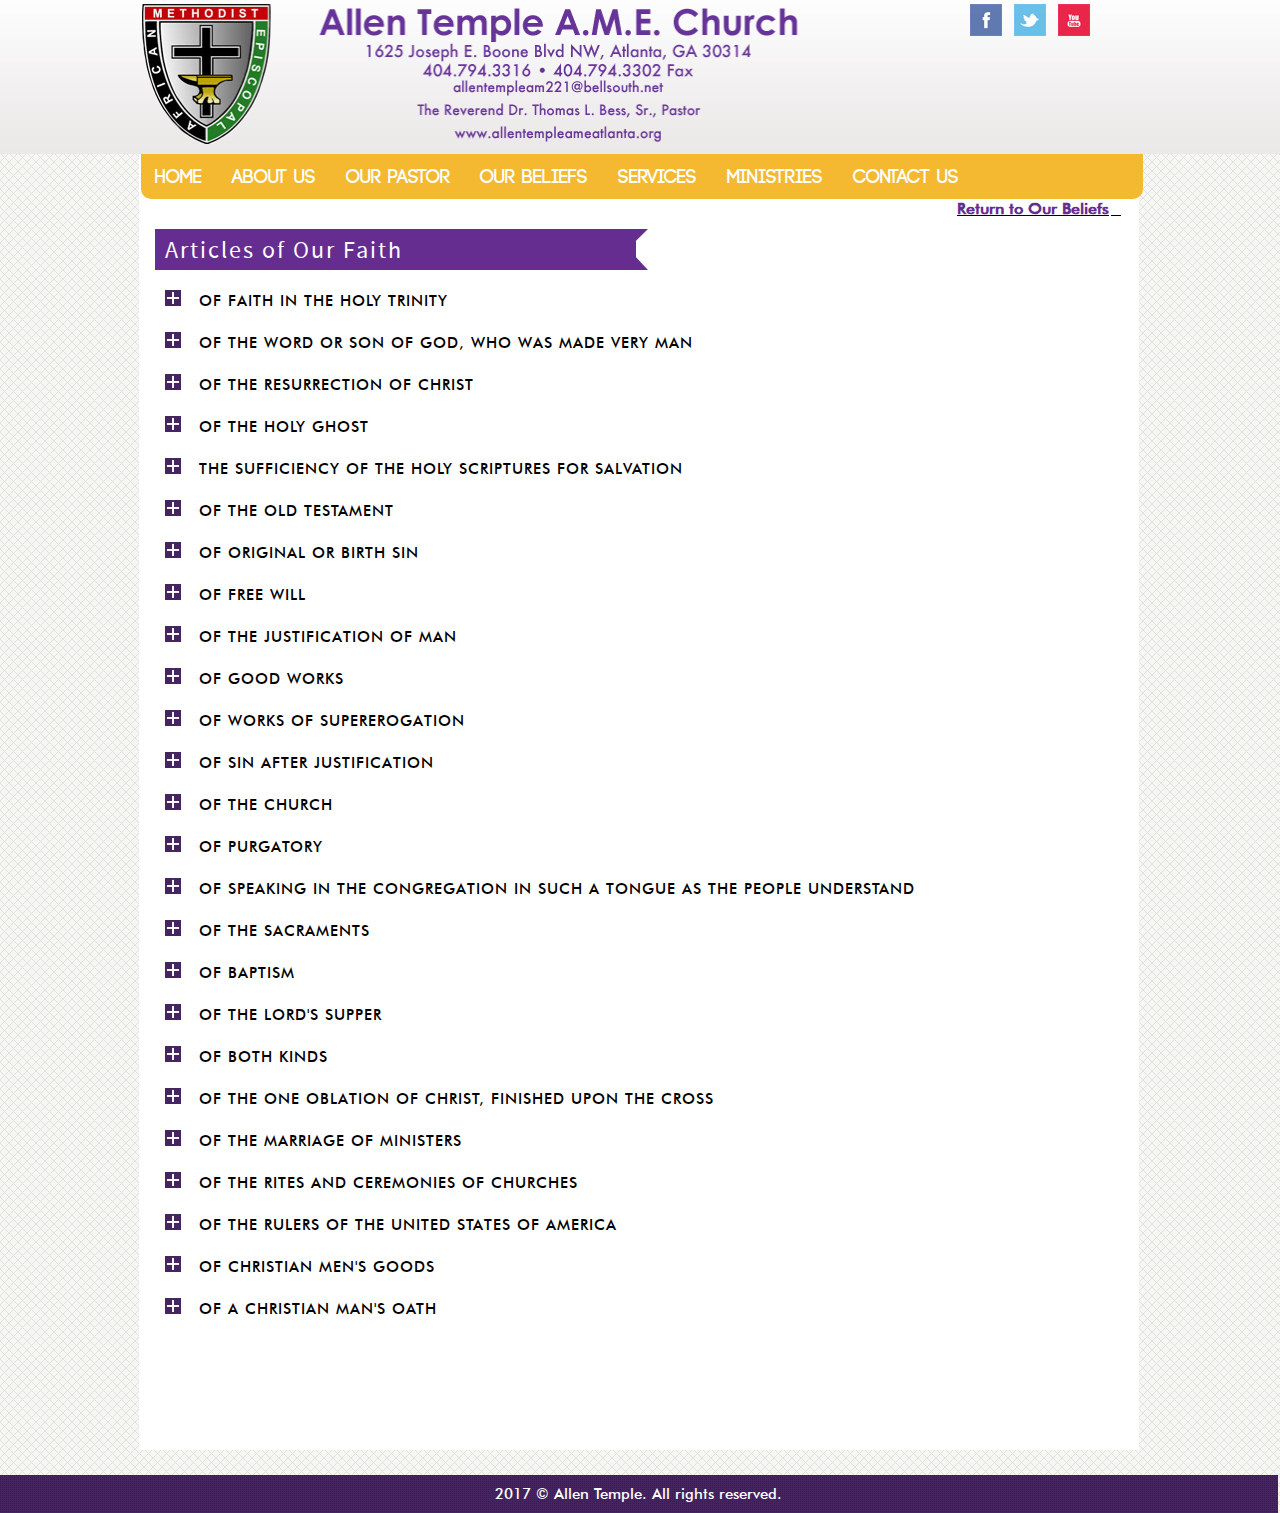
==== articlesoffaith.html @ 18a84fa6 "first commit" ====
<!DOCTYPE html PUBLIC "-//W3C//DTD XHTML 1.0 Transitional//EN" "http://www.w3.org/TR/xhtml1/DTD/xhtml1-transitional.dtd">
<html xmlns="http://www.w3.org/1999/xhtml">
<head>
<meta http-equiv="Content-Type" content="text/html; charset=UTF-8" />
<title>Our Pastor</title>
<link href="css/style.css" rel="stylesheet" type="text/css" />
<style type="text/css">
<!--
.style1 {color: #652D90}
body,td,th {
	color: #000000;
}
.style2 {color: #000000}
-->
</style>
</head>

<body>
<div id="wrapper">

<!-- header part start -->
<div id="header">
<div class="header_part">
	<div class="logo">
    <a href="#"><img src="images/logo.png" alt="" /></a>    
    </div>
	<div class="header_right">
    	<div class="icon">
        <a href="https://www.facebook.com/pages/Allen-Temple-AME-Church-Atlanta/126102117435975" target="_blank"><img src="images/icon1.png" alt="" /></a>        </div>
        
    	<div class="icon">
        <a href="https://twitter.com/AllenTempleATL" target="_blank"><img src="images/icon2.png" alt="" /></a>        </div>
        
    	<div class="icon">
        <a href="http://www.youtube.com/channel/UCARsl1Y4GUv0Bp7AzdJs7Fw" target="_blank"><img src="images/icon3.png" alt="" /></a>        </div>
    
    </div>
    
    </div>
</div>
</div>
<!-- header part end -->

<!-- container part start -->
<div id="container">	
	<div class="church_history">
        	<div class="navigation">
                     <ul>
            <li><a href="index.html">Home</a></li>
            <li><a href="church_history.html">About Us</a></li>
            <li><a href="our_pastor.html">Our Pastor</a></li>
            <li><a href="our_beliefs.html">Our Beliefs</a></li>
            <li><a href="services.html">Services</a></li>
            <li><a href="ministries.html">Ministries</a></li>
            <li><a href="contact_us.html">Contact Us</a></li>
            </ul>
            </div>
        	<div class="content">
         
            <div>
            
            			<script language="JavaScript" type="text/JavaScript">
			function swaptabs (showthis,hidethis) {
			var style2 = document.getElementById(showthis).style;style2.display = "block";
			var style3 = document.getElementById(hidethis).style;style3.display ="none";
			}
			</script>
<style>
.article_div a{float:left;}
</style>

            <div class="content"><p></p>
            <p align="right"><a href="our_beliefs.html"><u><strong><span class="style1">Return to Our Beliefs</span> </strong></u></a> </p>
            <div class="heading2">
            <h1>Articles of Our Faith</h1>
            </div>
            
            <div class="church_content">
            	<div class="article_div">
				<div id="Title1-closed" name="Title1-closed" style="DISPLAY: block">
					<a href="javascript:swaptabs('Title1-open','Title1-closed');" ><img src="images/plus.png"></a>
					<h1 class="style2">OF FAITH IN THE HOLY TRINITY  </h1>
				</div>
					<div id="Title1-open" name="Title1-open" style="DISPLAY: none"> 
					<a href="javascript:swaptabs('Title1-closed','Title1-open');" ><img src="images/minus.png"></a>
					<h1>OF FAITH IN THE HOLY TRINITY  </h1>
                    <p>There is but one living and true God, everlasting, without body or parts, of infinite power, wisdom and goodness; the maker and preserver of all things, both visible and invisible. And in unity of this God-head, there are three persons of one substance, power and eternity; the Father, the Son and the Holy Ghost. </p>
					</div>
               
                </div>
				<div class="article_div">
				<div id="Title2-closed" name="Title2-closed" style="DISPLAY: block">
					<a href="javascript:swaptabs('Title2-open','Title2-closed');" ><img src="images/plus.png"></a>
					<h1>OF THE WORD OR SON OF GOD, WHO WAS MADE VERY MAN  </h1></div>
					<div id="Title2-open" name="Title2-open" style="DISPLAY: none"> 
					<a href="javascript:swaptabs('Title2-closed','Title2-open');" ><img src="images/minus.png"></a>
					<h1>OF THE WORD OR SON OF GOD, WHO WAS MADE VERY MAN </h1>
                    <p>The Son, who is the Word of the Father, the very and eternal God, of one substance with the Father, took man's nature in the womb of the blessed Virgin; so that two whole and perfect natures, that is to say, the God-head and manhood, were joined together in one person, never to be divided, whereof is one Christ, very God and very man, who suffered, was crucified, dead and buried, to reconcile his Father to us, and to be a sacrifice, not only for original guilt, but also for actual sins of men. </p>
					</div>
				</div>
				<div class="article_div">
				<div id="Title3-closed" name="Title3-closed" style="DISPLAY: block">
					<a href="javascript:swaptabs('Title3-open','Title3-closed');" ><img src="images/plus.png"></a>
					<h1>OF THE RESURRECTION OF CHRIST </h1></div>
					<div id="Title3-open" name="Title3-open" style="DISPLAY: none"> 
					<a href="javascript:swaptabs('Title3-closed','Title3-open');" ><img src="images/minus.png"></a>
					<h1>OF THE RESURRECTION OF CHRIST</h1>
                    <p>Christ did truly rise from the dead, and took again his body with all things appertaining to the perfection of man's nature, wherewith he ascended into heaven, and sitteth until he returns to judge all men at last day.</p>
					</div>
				</div>
				<div class="article_div">
				<div id="Title4-closed" name="Title4-closed" style="DISPLAY: block">
					<a href="javascript:swaptabs('Title4-open','Title4-closed');" ><img src="images/plus.png"></a>
					<h1>OF THE HOLY GHOST </h1></div>
					<div id="Title4-open" name="Title4-open" style="DISPLAY: none"> 
					<a href="javascript:swaptabs('Title4-closed','Title4-open');" ><img src="images/minus.png"></a>
					<h1>OF THE HOLY GHOST</h1>
                    <p>The Holy Ghost, proceeding from the Father and the Son, is of one substance, majesty and glory with the Father and the Son, very and eternal God.</p>
					</div>
				</div>
				<div class="article_div">
				<div id="Title5-closed" name="Title5-closed" style="DISPLAY: block">
					<a href="javascript:swaptabs('Title5-open','Title5-closed');" ><img src="images/plus.png"></a>
					<h1>THE SUFFICIENCY OF THE HOLY SCRIPTURES FOR SALVATION </h1></div>
					<div id="Title5-open" name="Title5-open" style="DISPLAY: none"> 
					<a href="javascript:swaptabs('Title5-closed','Title5-open');" ><img src="images/minus.png"></a>
					<h1>THE SUFFICIENCY OF THE HOLY SCRIPTURES FOR SALVATION</h1>
                    <p>The Holy Scripture containeth all things necessary to salvation; so that whatever is not read therein, nor may be proved thereby, is not to be required of any man, that it should be believed as an article of faith, or be thought requisite or necessary to salvation. In the name of the Holy Scriptures, we do understand those canonical books of the Old and New Testament, of whose authority was never any doubt in the Church.</p>
					</div>
				</div>
				<div class="article_div">
				<div id="Title6-closed" name="Title6-closed" style="DISPLAY: block">
					<a href="javascript:swaptabs('Title6-open','Title6-closed');" ><img src="images/plus.png"></a>
					<h1>OF THE OLD TESTAMENT </h1></div>
					<div id="Title6-open" name="Title6-open" style="DISPLAY: none"> 
					<a href="javascript:swaptabs('Title6-closed','Title6-open');" ><img src="images/minus.png"></a>
					<h1>OF THE OLD TESTAMENT </h1>
                    <p>Genesis, Exodus, Leviticus, Numbers, Deuteronomy, Joshua, Judges, Ruth, The First Book of Samuel, The Second Book of Samuel, The First Book of Kings, The Second Book of Kings, The First Book of Chronicles, The Second Book of Chronicles, The Book of Ezra, The Book of Nehemiah, The Book of Esther, The Book of Job, The Book of Psalms, The Proverbs, Ecclesiastes, or the Preacher Cantica, or Songs of Solomon Four Prophets, the Greater Twelve Prophets, the Lesser All the books of the New Testament as they are commonly received, we do receive and account canonical.</p>
					</div>
				</div>
				<div class="article_div">
				<div id="Title7-closed" name="Title7-closed" style="DISPLAY: block">
					<a href="javascript:swaptabs('Title7-open','Title7-closed');" ><img src="images/plus.png"></a>
					<h1>OF ORIGINAL OR BIRTH SIN </h1></div>
					<div id="Title7-open" name="Title7-open" style="DISPLAY: none"> 
					<a href="javascript:swaptabs('Title7-closed','Title7-open');" ><img src="images/minus.png"></a>
					<h1>OF ORIGINAL OR BIRTH SIN</h1>
                    <p>The Old Testament is not contrary to the New; for both in the Old and the New Testament, everlasting life is offered to mankind by Christ, who is the only Mediator between God and man, being both God and man. Wherefore, they are not to be heard, who feign that the old fathers did look only for transitory promises. Although the law given from God by Moses, as touching ceremonies and rites, doth not bind Christians, nor ought the civil precepts thereof of necessity be received in any commonwealth; yet notwithstanding, no Christian whatsoever is free from the obedience of the Commandments, which are called moral. </p>
					</div>
				</div>
				<div class="article_div">
				<div id="Title8-closed" name="Title8-closed" style="DISPLAY: block">
					<a href="javascript:swaptabs('Title8-open','Title8-closed');" ><img src="images/plus.png"></a>
					<h1>OF FREE WILL </h1></div>
					<div id="Title8-open" name="Title8-open" style="DISPLAY: none"> 
					<a href="javascript:swaptabs('Title8-closed','Title8-open');" ><img src="images/minus.png"></a>
					<h1>OF FREE WILL </h1>
                    <p>The condition of man after the fall of Adam is such that he cannot turn and prepare himself by his own natural strength and works to faith, and calling upon God; wherefore, we have no power to do good works, pleasant and acceptable to God, without the grace of God; by Christ preventing us, that we may have a good will, and working with us, when we have that good will.</p>
					</div>
				</div>
            	<!--div class="article_div2">
                <h1>OF THE WORD OR SON OF GOD, WHO WAS MADE VERY MAN </h1>
                </div>
            	<div class="article_div2">
                <h1>OF THE RESURRECTION OF CHRIST </h1>
                </div>
                <div class="article_div2">
                <h1>OF THE HOLY GHOST  </h1>
                </div>
                <div class="article_div2">
                <h1>THE SUFFICIENCY OF THE HOLY SCRIPTURES FOR SALVATION    </h1>
                </div>
                <div class="article_div2">
                <h1>OF THE OLD TESTAMENT </h1>
                </div>
                <div class="article_div2">
                <h1>OF ORIGINAL OR BIRTH SIN </h1>
                </div>
                <div class="article_div2">
                <h1>OF FREE WILL </h1>
                </div-->
				<div class="article_div">
				<div id="Title9-closed" name="Title9-closed" style="DISPLAY: block">
					<a href="javascript:swaptabs('Title9-open','Title9-closed');" ><img src="images/plus.png"></a>
					<h1>OF THE JUSTIFICATION OF MAN </h1></div>
					<div id="Title9-open" name="Title9-open" style="DISPLAY: none"> 
					<a href="javascript:swaptabs('Title9-closed','Title9-open');" ><img src="images/minus.png"></a>
					<h1>OF THE JUSTIFICATION OF MAN </h1>
                    <p>We are accounted righteous before God only for the merit of our Lord and Savior, Jesus Christ, by faith, and not by our own works or deservings; wherefore, that we are justified by faith only, is a most wholesome doctrine, and very full of comfort.</p>
					</div>
				</div>
				<div class="article_div">
				<div id="Title10-closed" name="Title10-closed" style="DISPLAY: block">
					<a href="javascript:swaptabs('Title10-open','Title10-closed');" ><img src="images/plus.png"></a>
					<h1>OF GOOD WORKS </h1></div>
					<div id="Title10-open" name="Title10-open" style="DISPLAY: none"> 
					<a href="javascript:swaptabs('Title10-closed','Title10-open');" ><img src="images/minus.png"></a>
					<h1>OF GOOD WORKS </h1>
                    <p>Although good works, which are the fruit of faith, and follow after justification, cannot put away our sins, and endure the severity of God's judgments: yet are they pleasing and acceptable to God in Christ, and spring out of a true and lively faith, insomuch that they by them a lively faith may be as evidently known, as a tree is discerned by its fruit.</p>
					</div>
				</div>
				<div class="article_div">
				<div id="Title11-closed" name="Title11-closed" style="DISPLAY: block">
					<a href="javascript:swaptabs('Title11-open','Title11-closed');" ><img src="images/plus.png"></a>
					<h1>OF WORKS OF SUPEREROGATION </h1></div>
					<div id="Title11-open" name="Title11-open" style="DISPLAY: none"> 
					<a href="javascript:swaptabs('Title11-closed','Title11-open');" ><img src="images/minus.png"></a>
					<h1>OF WORKS OF SUPEREROGATION</h1>
                    <p>Voluntary works, besides, over and above God's Commandments, which they call works of supererogation, cannot be taught without arrogancy and impiety. For by them men do declare that they do not only render unto God as much as they are bound to do, but that they do more for His sake than of bounden duty is required; whereas Christ said plainly," When ye have done all that is commanded you, say, we are unprofitable servants." </p>
					</div>
				</div>
                <!--div class="article_div2">
                <h1>OF THE JUSTIFICATION OF MAN </h1>
                </div>
                <div class="article_div2">
                <h1>OF GOOD WORKS</h1>
                </div>
                <div class="article_div2">
                <h1>OF WORKS OF SUPEREROGATION </h1>
                </div-->
				<div class="article_div">
				<div id="Title12-closed" name="Title12-closed" style="DISPLAY: block">
					<a href="javascript:swaptabs('Title12-open','Title12-closed');" ><img src="images/plus.png"></a>
					<h1>OF SIN AFTER JUSTIFICATION</h1></div>
					<div id="Title12-open" name="Title12-open" style="DISPLAY: none"> 
					<a href="javascript:swaptabs('Title12-closed','Title12-open');" ><img src="images/minus.png"></a>
					<h1>OF SIN AFTER JUSTIFICATION</h1>
                    <p>Not every sin willingly committed after justification is the sin against the Holy Ghost, and unpardonable. Wherefore, the grant of repentance is not to be denied to such as fall into sin after justification. After we have received the Holy Ghost, we may depart from grace given, and fall into sin, and by the grace of God, rise again, and amend your lives. And therefore they are to be condemned who say they can do no more sin as long as they live here; or deny the place of forgiveness to such as truly repent. </p>
					</div>
				</div>
				<div class="article_div">
				<div id="Title13-closed" name="Title13-closed" style="DISPLAY: block">
					<a href="javascript:swaptabs('Title13-open','Title13-closed');" ><img src="images/plus.png"></a>
					<h1>OF THE CHURCH  </h1></div>
					<div id="Title13-open" name="Title13-open" style="DISPLAY: none"> 
					<a href="javascript:swaptabs('Title13-closed','Title13-open');" ><img src="images/minus.png"></a>
					<h1>OF THE CHURCH </h1>
                    <p>The visible Church of Christ is a congregation of faithful men, in which the pure Word of God is preached, and the sacraments duly administered according to Christ's ordinance, in all those things that of necessity are requisite to the same.  </p>
					</div>
				</div>
				<div class="article_div">
				<div id="Title14-closed" name="Title14-closed" style="DISPLAY: block">
					<a href="javascript:swaptabs('Title14-open','Title14-closed');" ><img src="images/plus.png"></a>
					<h1>OF PURGATORY </h1></div>
					<div id="Title14-open" name="Title14-open" style="DISPLAY: none"> 
					<a href="javascript:swaptabs('Title14-closed','Title14-open');" ><img src="images/minus.png"></a>
					<h1>OF PURGATORY</h1>
                    <p>The Romish doctrine concerning purgatory, pardon, worshipping, and adoration, as well as images, as of relics, and also invocations of saints, is a fond thing, vainly invented, and grounded upon no warrant of Scripture, but repugnant of the Word of God.</p>
					</div>
				</div>
                <!--div class="article_div2">
                <h1>OF SIN AFTER JUSTIFICATION </h1>
                </div>
                <div class="article_div2">
                <h1>OF THE CHURCH  </h1>
                </div>
                <div class="article_div2">
                <h1>OF PURGATORY  </h1>
                </div-->
				<div class="article_div">
				<div id="Title15-closed" name="Title15-closed" style="DISPLAY: block">
					<a href="javascript:swaptabs('Title15-open','Title15-closed');" ><img src="images/plus.png"></a>
					<h1>OF SPEAKING IN THE CONGREGATION IN SUCH A TONGUE AS THE PEOPLE UNDERSTAND  </h1></div>
					<div id="Title15-open" name="Title15-open" style="DISPLAY: none"> 
					<a href="javascript:swaptabs('Title15-closed','Title15-open');" ><img src="images/minus.png"></a>
					<h1>OF SPEAKING IN THE CONGREGATION IN SUCH A TONGUE AS THE PEOPLE UNDERSTAND </h1>
                    <p>It is a thing plainly repugnant to the Word of God, and the custom of the primitive Church, (to have public prayer in the Church,) or to minister the Sacraments, in a tongue not understood by the people.</p>
					</div>
				</div>
				<div class="article_div">
				<div id="Title16-closed" name="Title16-closed" style="DISPLAY: block">
					<a href="javascript:swaptabs('Title16-open','Title16-closed');" ><img src="images/plus.png"></a>
					<h1>OF THE SACRAMENTS </h1></div>
					<div id="Title16-open" name="Title16-open" style="DISPLAY: none"> 
					<a href="javascript:swaptabs('Title16-closed','Title16-open');" ><img src="images/minus.png"></a>
					<h1>OF THE SACRAMENTS</h1>
                    <p>Sacraments ordained of Christ are not only badges or tokens of Christian men's profession, but rather they are certain signs of grace, and God's good will towards us, by the which he doth work invisibly in us, and doth not only quicken, but also strengthen and confirm our faith in Him. There are two Sacraments ordained of Christ our Lord, in the Gospel; that is to say, Baptism and the Supper of the Lord. Those five commonly called sacraments, that is to say, Confirmation, Penance, Orders, Matrimony and Extreme Unction, are not to be counted for Sacraments of the Gospel; being such as have partly grown out of the corrupt following of the Apostles; and partly are states of life allowed in the Scriptures, but yet have not the like nature of Baptism and the Lord's Supper, because they have not any visible sign, or ceremony ordained of God. The Sacraments were not ordained of Christ to be gazed upon, or to be carried about; but that we should duly use them. And in such only as worthily receive the same, they have a wholesome effect or operation; but they that received them unworthily, purchase to themselves condemnation, as St. Paul saith.</p>
					</div>
				</div>
				<div class="article_div">
				<div id="Title17-closed" name="Title17-closed" style="DISPLAY: block">
					<a href="javascript:swaptabs('Title17-open','Title17-closed');" ><img src="images/plus.png"></a>
					<h1>OF BAPTISM </h1></div>
					<div id="Title17-open" name="Title17-open" style="DISPLAY: none"> 
					<a href="javascript:swaptabs('Title17-closed','Title17-open');" ><img src="images/minus.png"></a>
					<h1>OF BAPTISM</h1>
                    <p>Baptism is not only a sign of profession, and mark of difference; but it is also a sign of regeneration, or the new birth. The baptism of young children is to be retained in the church.</p>
					</div>
				</div>
                <!--div class="article_div2">
                <h1>OF SPEAKING IN THE CONGREGATION IN SUCH A TONGUE AS THE PEOPLE UNDERSTAND </h1>
                </div>
                <div class="article_div2">
                <h1>OF THE SACRAMENTS </h1>
                </div>
                  <div class="article_div2">
                <h1>OF BAPTISM  </h1>
                </div-->
				<div class="article_div">
				<div id="Title21-closed" name="Title21-closed" style="DISPLAY: block">
					<a href="javascript:swaptabs('Title21-open','Title21-closed');" ><img src="images/plus.png"></a>
					<h1>OF THE LORD'S SUPPER</h1></div>
					<div id="Title21-open" name="Title21-open" style="DISPLAY: none"> 
					<a href="javascript:swaptabs('Title21-closed','Title21-open');" ><img src="images/minus.png"></a>
					<h1>OF THE LORD'S SUPPER</h1>
                    <p>The Supper of the Lord is not only a sign of the love that Christians ought to have among themselves one to another, but rather is a Sacrament of our redemption by Christ's death; insomuch, that to such as rightly, worthily, and with faith receive the same, the bread which we break is a partaking of the body of Christ; and likewise the cup of blessing is a partaking of the blood of Christ. Transubstantiation, or the change of the substance of bread and wine in the Supper of our Lord, cannot be proved by Holy Writ; but is repugnant to the plain words of Scripture, overthroweth the nature of a sacrament, and hath given occasion to many superstitions. The body of Christ is given, taken and eaten in the Supper, only after a heavenly and spiritual manner. And the means whereby the body of Christ is received and eaten in the Supper, is faith. The Sacrament of the Lord's Supper is not by Christ's ordinance reserved, carried about, lifted up, or worshipped.</p>
					</div>
				</div>
				<div class="article_div">
				<div id="Title22-closed" name="Title22-closed" style="DISPLAY: block">
					<a href="javascript:swaptabs('Title22-open','Title22-closed');" ><img src="images/plus.png"></a>
					<h1>OF BOTH KINDS</h1></div>
					<div id="Title22-open" name="Title22-open" style="DISPLAY: none"> 
					<a href="javascript:swaptabs('Title22-closed','Title22-open');" ><img src="images/minus.png"></a>
					<h1>OF BOTH KINDS</h1>
                    <p>The cup of the Lord is not to be denied to the lay people: for both parents of the Lord's Supper, by Christ's ordinance and commandment, ought to administered to all Christians alike.</p>
					</div>
				</div>
				<div class="article_div">
				<div id="Title23-closed" name="Title23-closed" style="DISPLAY: block">
					<a href="javascript:swaptabs('Title23-open','Title23-closed');" ><img src="images/plus.png"></a>
					<h1>OF THE ONE OBLATION OF CHRIST, FINISHED UPON THE CROSS </h1></div>
					<div id="Title23-open" name="Title23-open" style="DISPLAY: none"> 
					<a href="javascript:swaptabs('Title23-closed','Title23-open');" ><img src="images/minus.png"></a>
					<h1>OF THE ONE OBLATION OF CHRIST, FINISHED UPON THE CROSS </h1>
                    <p>The offering of Christ once made, is that perfect redemption, propitiation, and satisfaction for all the sins of the whole world, both original and actual; and there is none other satisfaction for sin but that alone. Wherefore the sacraments of masses, in which it is commonly said that that priest doth offer Christ for the quick and the dead, to have remission of pain or guilt, is a blasphemous fable, and dangerous deceit.</p>
					</div>
				</div>
                <!--div class="article_div2">
                <h1>OF THE LORD'S SUPPER  </h1>
                </div>
                <div class="article_div2">
                <h1>OF BOTH KINDS  </h1>
                </div>
                <div class="article_div2">
                <h1>OF THE ONE OBLATION OF CHRIST, FINISHED UPON THE CROSS </h1>
                </div-->
				<div class="article_div">
				<div id="Title18-closed" name="Title18-closed" style="DISPLAY: block">
					<a href="javascript:swaptabs('Title18-open','Title18-closed');" ><img src="images/plus.png"></a>
					<h1>OF THE MARRIAGE OF MINISTERS </h1></div>
					<div id="Title18-open" name="Title18-open" style="DISPLAY: none"> 
					<a href="javascript:swaptabs('Title18-closed','Title18-open');" ><img src="images/minus.png"></a>
					<h1>OF THE MARRIAGE OF MINISTERS </h1>
                    <p>The ministers of Christ are not commanded by God's law either to vow the estate of single life, or to abstain from marriage; therefore, it is lawful for them, as for all other Christians, to marry at their own discretion, as they shall judge the same to serve best to godliness.</p>
					</div>
				</div>
				<div class="article_div">
				<div id="Title19-closed" name="Title19-closed" style="DISPLAY: block">
					<a href="javascript:swaptabs('Title19-open','Title19-closed');" ><img src="images/plus.png"></a>
					<h1>OF THE RITES AND CEREMONIES OF CHURCHES </h1></div>
					<div id="Title19-open" name="Title19-open" style="DISPLAY: none"> 
					<a href="javascript:swaptabs('Title19-closed','Title19-open');" ><img src="images/minus.png"></a>
					<h1>OF THE RITES AND CEREMONIES OF CHURCHES </h1>
                    <p>It is not necessary that rites and ceremonies should in all places be the same, or exactly alike; for they have been always different, and may be changed according to the diversity of countries, times, and men's manners, so that nothing be ordained against God's Word. Whosoever, through his private judgment, willingly and purposely, doth openly break the rites and ceremonies of the church to which he belongs, which are not repugnant of the Word of God, and are ordained and approved by common authority, ought to be rebuked openly, that others may fear to do the like, as one that offendeth against the common order of the Church and woundeth the consciences of weak brethren. Every particular Church may ordain, change, or abolish rites and ceremonies so that all things may be done to edification.</p>
					</div>
				</div>
				<div class="article_div">
				<div id="Title20-closed" name="Title20-closed" style="DISPLAY: block">
					<a href="javascript:swaptabs('Title20-open','Title20-closed');" ><img src="images/plus.png"></a>
					<h1>OF THE RULERS OF THE UNITED STATES OF AMERICA  </h1></div>
					<div id="Title20-open" name="Title20-open" style="DISPLAY: none"> 
					<a href="javascript:swaptabs('Title20-closed','Title20-open');" ><img src="images/minus.png"></a>
					<h1>OF THE RULERS OF THE UNITED STATES OF AMERICA  </h1>
                    <p>The President, the Congress, the General Assemblies, the Governors, and the Councils of State, as the delegates of the people, are the rulers of the United States of America[1], according to the division of power made to them by the Constitution of the United States, and by the constitution of their respective states and the Councils of States delegates of the people, are the rulers of the United States of America, and by the Constitutions of their respective States. And the said states are a sovereign and independent nation, and ought not to be subject to any foreign jurisdiction. [1] It is acknowledged that the African Methodist Episcopal Church was organized in the United States. However, the African Methodist Episcopal Church is an international Christian body with constituents around the world, and a Christian witness that is both parochial and global. Article 23 presumes the duty, loyalty and patriotism of our constituents, as citizens of sovereign nations, to obey just laws, to recognize and respect the organizational structure, and to uphold the Constitution of the country or nation-state in which our members hold the rights and privileges of citizenship. Further, obedience to Civil Government is one of the principle duties of all persons, and was honored by our Lord and His Apostles. Though differing in form and policy, all just governments rightfully commend the obedience, loyalty, support, and defense of all Christian men and women they control and protect.</p>
					</div>
				</div>
                <!--div class="article_div2">
                <h1>OF THE MARRIAGE OF MINISTERS  </h1>
                </div>
                <div class="article_div2">
                <h1>OF THE RITES AND CEREMONIES OF CHURCHES  </h1>
                </div>
                
                <div class="article_div2">
                <h1>OF THE RULERS OF THE UNITED STATES OF AMERICA </h1>
                </div-->
				<div class="article_div">
				<div id="Title24-closed" name="Title24-closed" style="DISPLAY: block">
					<a href="javascript:swaptabs('Title24-open','Title24-closed');" ><img src="images/plus.png"></a>
					<h1>OF CHRISTIAN MEN'S GOODS  </h1></div>
					<div id="Title24-open" name="Title24-open" style="DISPLAY: none"> 
					<a href="javascript:swaptabs('Title24-closed','Title24-open');" ><img src="images/minus.png"></a>
					<h1>OF CHRISTIAN MEN'S GOODS </h1>
                    <p>The riches and goods of Christians are not common as touching the right, title and possession of the same, as some do falsely boast. Notwithstanding, every man ought, of such things as he possesseth, liberally, to give alms to the poor, according to his ability.</p>
					</div>
				</div>
				<div class="article_div">
				<div id="Title25-closed" name="Title25-closed" style="DISPLAY: block">
					<a href="javascript:swaptabs('Title25-open','Title25-closed');" ><img src="images/plus.png"></a>
					<h1>OF A CHRISTIAN MAN'S OATH</h1></div>
					<div id="Title25-open" name="Title25-open" style="DISPLAY: none"> 
					<a href="javascript:swaptabs('Title25-closed','Title25-open');" ><img src="images/minus.png"></a>
					<h1>OF A CHRISTIAN MAN'S OATH  </h1>
                    <p>As we confess that vain and rash swearing is forbidden Christian men by our Lord, Jesus Christ and James, His apostle: so we judge that the Christian religion doth not prohibit, but that a man may swear when the magistrate requireth, in a cause of faith and charity, so it be done according to the prophet's teaching, in justice, judgment, and truth.</p>
					</div>
				</div>
                <!--div class="article_div2">
                <h1>OF CHRISTIAN MEN'S GOODS </h1>
                </div>
                <div class="article_div2">
                <h1>OF A CHRISTIAN MAN'S OATH </h1>
                </div-->
                
            </div>
            </div>
           
            
            <p align="left">
            <p align="left">&nbsp;</p>
            <p align="left">&nbsp;</p>
            <p align="left">&nbsp;</p>
            <p align="left">&nbsp;</p>
            <p align="left">&nbsp;</p>
            </div>
      </div>
            
            
        <div class="clr"></div>
    </div>
    
	
    
</div>

<!-- container part end -->

<!-- footer part start -->
<div id="footer">
	<div class="footer_part">
    <p>2017 © Allen Temple. All rights reserved.</p>
	</div>
</div>

<!-- footer part end -->
</div>
</body>
</html>
---- css/style.css ----
@charset "utf-8";
/* CSS Document */
@font-face {
    font-family: 'code_boldregular';
    src: url('../fonts/code_bold-webfont.eot');
    src: url('../fonts/code_bold-webfont.eot?#iefix') format('embedded-opentype'),
         url('../fonts/code_bold-webfont.woff') format('woff'),
         url('../fonts/code_bold-webfont.ttf') format('truetype');
    font-weight: normal;
    font-style: normal;

}
@font-face {
    font-family: 'source_sans_proregular';
    src: url('../fonts/sourcesanspro-regular-webfont.eot');
    src: url('../fonts/sourcesanspro-regular-webfont.eot?#iefix') format('embedded-opentype'),
         url('../fonts/sourcesanspro-regular-webfont.woff') format('woff'),
         url('../fonts/sourcesanspro-regular-webfont.ttf') format('truetype');
    font-weight: normal;
    font-style: normal;

}
@font-face {
	font-family: 'tt0142m';
	src: url('../fonts/tt0142m.eot');
	src: local('../fonts/tt0142m'), url('../fonts/tt0142m.woff') format('woff'), url('../fonts/tt0142m.ttf') format('truetype');
}
*{
	line-height: 20px;
	margin: 0px;
	padding-top: 0px;
	padding-right: 2px;
	padding-bottom: 0px;
	padding-left: 0px;
	font-family: tt0142m;
	font-size: 16px;
	color: #000000;
}
h1,h2,h3,h4,h5,h6,a,ul,img{ margin:0px; padding:0px; font-weight:normal; outline:none;list-style:none; }
.clr  { clear:both; }
img a { border:none; }
.margn { margin:0 !important;}
a     { text-decoration:none; }
body  {
	margin:0px;
	padding:0px;
	font-family: tt0142m;
	background:url(../images/container_bottom.png) repeat;
	font-size: 15px;
}

#wrapper              { width:100% ; float:left;}


/*-- header part css start --*/

#header             { width:100% ; float:left; height:154px; background:#ebe8e8 url(../images/header_bg.png) repeat-x;}
.header_part        { width:1000px ; margin:auto; max-width: 100%; display: flex; justify-content: space-between;padding-left: 8px;}
.logo               { width:auto ; float:left; margin-top:4px; }
.logo img           { width:auto ;max-width: 100%; }
.header_right       { width: 180px;}
.icon               { width:auto ; float:left; margin:4px 0px 0px 10px; }
.icon img           { width:auto ; float:left;  }

/*-- container part css start --*/

#container          { width:100% ; float:left; }
.banner_main        { width:100% ; float:left; height:415px; background:url(../images/banner_bg.png) repeat;  }
.banner_part        { width:1000px ; margin:auto;max-width: 100%;}
.navigation         { width:100% ; float:left; height:45px; background:#f4b931 repeat; border-radius:0px 0px 10px 10px;margin-left: 2px;}   
.navigation ul      { width:auto ; float:left;} 
.navigation ul li   { width:auto ; float:left;} 
.navigation ul li a { width:auto ; float:left; font:normal 19px 'code_boldregular'; color:#fff; padding:13px 14px;  } 
.navigation ul li a:hover { width:auto ; float:left; font:normal 19px 'code_boldregular'; color:#652d90; padding:13px 14px;} 
.banner             { width:100% ; float:left; margin-top:10px;}
.banner img         { width:100% ; float:left;}
.container_top_main { width:100% ; float:left; background:#ece9e7 repeat; padding-bottom:25px;}
.container_top      { width:1000px ; margin:auto;max-width: 100%;padding-left: 5px;padding-right: 5px;}
.heading            { width:100% ; float:left;background:url(../images/arrow_right.png) no-repeat right; margin-top:20px;}
.heading h1         { width: 98%; float:left; height:35px;background:#652d90 repeat;font:normal 22px 'source_sans_proregular'; color:#fff; padding:6px 0px 0px 10px; overflow:hidden;}
.container_top p    {
	width:100%;
	float:left;
	color:#7f7979;
	text-transform:none;
	margin-top:10px;
	text-align:justify;
	font-family: 'source_sans_proregular';
	font-size: 14px;
	font-style: normal;
	line-height: 25px;
	font-weight: normal;
	font-variant: normal;
}

.container_bottom_main { width:100% ; float:left; padding-bottom:25px;}
.container_bottom      { width:1000px ; margin:auto; background:#fff repeat; 
padding-bottom:30px;max-width: 100%;display: flex;justify-content: space-between;}
.one_box               {
	width: 300px;
	margin-top:30px;
	margin: 30px auto 0px;
}  
.one_box_top           { width:100% ; float:left; height:40px; background:#ffcc33 repeat;border-radius:3px; } 
.one_box_top h1        { width:100% ; float:left;font:normal 23px/25px 'tt0142m'; color:#fff; text-align:center; padding:7px 0px; letter-spacing:2px;} 
.one_box_bottom        { width:100% ; float:left; min-height:360px; background:#f4f3f3 repeat; border:1px solid #743b9f;border-radius:3px; margin-top:10px;margin-left: 2px;} 
.one_box_bottom li        {
	width:96%;
	float:left;
	color:#652d90;
	text-align:left;
	padding:5px 0px;
	margin-top:20px;
	margin-left:4%;
	font-family: 'tt0142m';
	font-size: 14px;
	font-style: normal;
	line-height: 25px;
	font-weight: normal;
	font-variant: normal;
} 

.one_box_bottom2        {
	width:100%;
	float:left;
	min-height:360px;
	background:#652d90 repeat;
	border:1px solid #743b9f;
	border-radius:3px;
	margin-top:10px;
	border:1px solid #231f20;
	margin-left: 2px;
}
.one_box_bottom2 li        {
	width:96%;
	float:left;
	color:#fff;
	text-align:left;
	padding:5px 0px;
	margin-top:20px;
	margin-left:4%;
	font-family: 'tt0142m';
	font-size: 14px;
	font-style: normal;
	line-height: 25px;
	font-weight: normal;
	font-variant: normal;
}

.one_box_bottom2 a        { width:100% ; float:left;font:normal 26px/35px 'tt0142m'; color:#fff; text-align:center; padding:5px 0px; margin-top:20px;  }

/*-- footer part css start --*/

#footer               { width:100% ; float:left; height:auto; background:url(../images/banner_bg.png) repeat; padding:10px 0px; margin-top:25px; }
.footer_part         { width:1000px ; margin:auto;max-width: 100%;}
.footer_part p        { width:100% ; float:left;font:normal 15px 'tt0142m'; color:#fff; text-align:center; } 



/*-- church_history page css start --*/


.church_history      { width:1000px ; margin:auto; background:#fff repeat; padding-bottom:30px;max-width: 100%;padding-right: 0px;}
.heading2  { 

	float: none;

	background: url(../images/arrow_right.png) no-repeat right;

	margin-top: 10px;

	width: 300px;
	
}

.heading2 h1 { 

	height: 35px;

	background: #652d90 repeat;

	font: normal 24px 'source_sans_proregular';

	color: #fff;

	padding: 6px 0px 0px 10px;

	overflow: hidden;

	letter-spacing: 2px;

	width: 268px;
}
.heading2 h1 {
    width: 96%;
    float: left;
    height: 35px;
    background: #652d90 repeat;
    font: normal 24px 'source_sans_proregular';
    color: #fff;
    padding: 6px 0px 0px 10px;
    overflow: hidden;
    letter-spacing: 2px;
}
.heading2 {
    width: 50%;
    float: left;
    background: url(../images/arrow_right.png) no-repeat right;
    margin-top: 10px;
}
.img_lft {
    padding: 0px 10px 0px 10px;
}
.img_lft img         {
	width:auto;
	float:left;
	margin-right:10px;
	margin-top:5px;
	border-top-width: 3px;
	border-right-width: 3px;
	border-bottom-width: 3px;
	border-left-width: 3px;
	border-top-style: none;
	border-right-style: none;
	border-bottom-style: none;
	border-left-style: none;
}
.church_content      { width:100% ; float:left;}
.church_content h1   { width:auto ; float:left;font:normal 25px/24px 'tt0142m'; color:#7f7979; text-align:left; letter-spacing:1px; padding:10px 20px; text-align:justify; }
.church_content p    {
	width:auto;
	float:left;
	font:normal 15px/24px 'tt0142m';
	color:#7f7979;
	text-align:left;
	padding-top: 5px;
	padding-right: 5px;
	padding-bottom: 5px;
	padding-left: 5px;
}

/*-- our_brief page css start --*/

.article_div          { width:98% ; float:left; background:url(.--./images/minus.png) 0px 3px no-repeat; padding-left:0%; margin-left:1%; margin-top:20px;}
.article_div h1       {
	width:auto;
	float:left;
	color:#000000;
	text-align:left;
	letter-spacing:1px;
	padding:0px 18px;
	text-align:justify;
	text-transform:uppercase;
	font-family: 'tt0142m';
	font-size: 15px;
	font-style: normal;
	line-height: 22px;
	font-weight: normal;
	font-variant: normal;
}
.article_div p        { width:auto ; float:left;font:normal 15px/22px 'tt0142m'; color:#7f7979; text-align:left; letter-spacing:1px; padding:0px 20px; text-align:justify; }
.article_div2         { width:98% ; float:left; background:url(../images/plus.png) 0px 3px no-repeat; padding-left:1%; margin-left:1%; margin-top:20px;}
.article_div2 h1      { width:auto ; float:left;font:normal 15px/22px 'tt0142m'; color:#7f7979; text-align:left; letter-spacing:1px; padding:0px 20px; text-align:justify; text-transform:uppercase; }
.article_div2 p       { width:auto ; float:left;font:normal 15px/22px 'tt0142m'; color:#7f7979; text-align:left; letter-spacing:1px; padding:0px 20px; text-align:justify; }

/*-- our_paster page css start --*/
.our_paster        { width:41% ; margin:auto;}
.one_pic           { width:auto ; float:left; margin-top:50px; }
.one_pic img       { width:auto ; float:left; border:3px solid #663191; margin-right:10px; margin-top:5px;}

/*-- services page css start --*/

.upcoming         {
	width:70%;
	float:left;
	height:auto;
	border-radius:0px 0px 10px 10px;
	margin-top:15px;
	margin-left:20px;
}   
.upcoming ul      { width:auto ; float:left;} 
.upcoming ul li   { width:auto ; float:left; background:url(../images/li_bg.png) no-repeat left center; margin:3px 0px; padding-left:20px;} 
.upcoming ul li a { width:auto ; float:left; font:normal 17px 'tt0142m'; color:#7f7979; margin:3px 0px; letter-spacing:1px; } 
.view_all         { width:auto ; float:right;}
.view_all a       { width:auto ; float:left;font:normal 17px 'tt0142m'; color:#45255f; text-decoration:underline;}


/*-- events page css start --*/


.event_div           { width:100% ; float:left;  }
.one_event           { width:28% ; float:left; margin-left:4%;margin-top:30px; }
.one_event img       { width:97% ; float:left; border:3px solid #663191;}
.one_event p         { width:100% ; float:left;font:normal 15px/18px 'tt0142m'; color:#7f7979; text-align:center; letter-spacing:1px; margin-top:10px;}
.one_event h1         { width:100% ; float:left;font:normal 16px/22px 'tt0142m'; color:#663191; text-align:center; letter-spacing:1px; margin-top:10px;  }


/*-- contact page css start --*/

.contact_us           { width:75% ; float:left; margin-top:10px;  }
.one_field            { width:100% ; float:left; margin-top:15px;}
.one_field h1         { width:20% ; float:left;font:normal 15px/22px 'tt0142m'; color:#545252; text-align:left;  padding:4px 15px;  }
.one_field input      { width:40% ; float:left; height:30px; background:#f9f8f8 repeat; border:1px solid #e0dfdf;font:normal 15px 'tt0142m'; color:#bdbdbd; text-align:left; letter-spacing:1px; padding:0px 5px;  }
.one_field textarea   { width:65% ; float:left; height:190px; background:#f9f8f8 repeat; border:1px solid #e0dfdf;font:normal 15px 'tt0142m'; color:#bdbdbd; text-align:left; padding:0px 5px; resize:none;  }
.send_bttn            { width:35% ; float:left;  background:url(../images/send_bttn.jpg) repeat-x; border:none; margin-left:24%; margin-top:20px;font:normal 15px 'tt0142m'; color:#fff; padding:7px 0px; cursor:pointer;}
#wrapper #container .church_history .content .style1 u {
	color: #652D90;
}
.content{
	padding: 0px 0px 0px 8px;
	overflow: hidden;
}
#wrapper #container .container_top_main .container_top p {
	font-size: 16px;
	color: #000000;
}

img{
	max-width: 100%;
}
.image_fader{
	margin-left: 5px !important;
}
/*---------------------------------- waqar html start ------------------------------- */
.main-parent{
	width: 1000px;
	margin: 0 auto;
	max-width: 100%;
	background-color: white;
	height: 520px;
	overflow: hidden;
}
.section-one-parent {
    width: 666px;
    max-width: 100%;
    height: 500px;
    float: left;
    background-color: white;
}
.section-two-parent{
	width: 245px;
	max-width: 100%;
	float: right;
}
.heading-h1 h1{
	width: 60%;
float: left;
height: 41px;
background: #652d90 repeat;
font: normal 24px 'source_sans_proregular';
color: #fff;
padding: 6px 0px 0px 10px;
overflow: hidden;
letter-spacing: 2px;
}

.sunday-div{
	width: 222px;
	padding-right: 5px;
	float: left;
	height: 40px;
	color: white;
	padding-left: 5px;
}
.sec-one-child-one{
	width: 545px;
	height: 40px;
	margin-top: 45px;
}
.TUESDAY-div {
    width: 222px;
	float: left;
	padding-left: 5px;
}
.sec-two-child-one {
	height: 80px;
	margin-top: 39px;
}
.ser-school{
	float: left;
}
.WEDNESDAY-div{
	width: 222px;
	float: left;
	padding-left: 5px;
}
.heading-h1 {
    padding-top: 6px;
}
.sec-three-child-one {
    margin-top: 19px;
}
.parent-two-main{
	width: 1000px;
	max-width: 100%;
	background-color: white;
	margin: 0 auto;
}
.thats{
	color: #000000;
font-size: 15px;
font-style: normal;
text-align: left;
padding-left: 5px;
font-family: tt0142m;
line-height: 20px;
}
.child-five p{
	padding-left: 5px;
	padding-right: 10px;
}
.child-five {
    padding-top: 10px;
}
.child-fix{
	
}
.footer{
	width: 100%;
	float: left;
	height: auto;
	background: url(../images/banner_bg.png) repeat;
	padding: 10px 0px;
	margin-top: 25px;
}
.footer p {
    width: 100%;
    float: left;
    font: normal 15px 'tt0142m';
    color: #fff;
    text-align: center;
}
.navbar-nav{
	margin: 0px;
}
.nav-icon {
    width: 32px;
    height: 3px;
    background: black;
    margin-top: 2px;
}
.navbar-toggler {
    width: 40px;
    height: 25px;
}
.minis-parent {
    width: 1000px;
    margin: 0 auto;
    max-width: 100%;
    height: 525px;
    background-color: white;
	overflow: hidden;
	padding-right: 0px;
}
.child-mini-one {
    max-width: 1000px;
    height: 28px;
    border-bottom: 2px solid #652D90;
    border-top: 1px solid #652D90;
	margin-top: 29px;
	display: flex;
}
.title-one{
	max-width: 100%;
	padding-top: 4px;
	padding-right: 0px;
}
.title-two{
	max-width: 100%;
	padding-top: 4px;
	padding-right: 0px;
}
.title-three{
	max-width: 100%;
	padding-top: 4px;
	padding-right: 0px;
}
.child-mini-two{
	width: 250px;
	max-width: 100%;
	padding-right: 0px;
}
.child-mini-two:nth-child(2){
	background-color: #652d90;
}
.parent-sec-mini-two{
	display: flex;
	padding-right: 0px;
}
.child-mini-three{
	width: 445px;
	max-width: 100%;
	flex: 2;
	padding-right: 0px;
}
.child-mini-four{
	width: 259px;
	max-width: 100%;
	padding-right: 0px;
}
.child-mini-two p{
	padding-bottom: 18px;
	padding-left: 2px;
}
.mini-sectio-one {
    padding-right: 0px;
}
.child-mini-three p{
	padding-bottom: 18px;
	padding-left: 2px;
}
.child-mini-four p{
	padding-bottom: 20px;
	padding-left: 2px;
}
.child-mini-two p:nth-child(1) {
	padding-top: 2px;
	border-top: 1px solid #652d90;
	border-bottom: 2px solid #652d90;
}
.child-mini-three p:nth-child(1){
	padding-top: 2px;
	border-top: 1px solid #652d90;
	border-bottom: 2px solid #652d90;
}
.child-mini-four p:nth-child(1){
	border-top: 1px solid #652d90;
	border-bottom: 2px solid #652d90;
}

/* -------------------------------------waqar html closed -----------------------------------*/
/* media qureey */
@media screen and (max-width: 925px) {
	.sunday-div{
		width: 110px;
	}
	.TUESDAY-div{
		width: 110px;
	}
	.WEDNESDAY-div{
		width: 110px;
	}
	.section-one-parent{
		width: 555px;
	}
}

@media screen and (max-width: 900px) {
	.navigation ul li a {
		width: auto;
		font: normal 16px 'code_boldregular';
		color: #fff;
		padding: 13px 14px;
	}
	.navigation ul li a:hover {
		width: auto;
		font: normal 16px 'code_boldregular';
		color: #652d90;
		/* padding: 13px 14px;
		float: none; */
	}
}
@media screen and (max-width: 820px) {
	.section-one-parent{
		float: none;
	}
	.main-parent{
		height: 950px;
	}
	.section-two-parent{
		float: none;
		margin: 0 auto;
	}
	.section-one-parent{
		height: 350px;
	}
	
}
@media screen and (max-width: 768px) {
	.container_bottom{
		flex-direction: column;
	}
	.navigation{
		height: 300px;
	}
	.navigation ul li {
		float: none;
	}
	.section-parent-one {
		height: 960px;
	}
	.ser-child-two{
		float: left;
	}
	.ser-child-one{
		width: 100px;
	}
	.child-two-one {
		padding-top: 20px;
		margin-left: -70px;
	}
	.child-two-two {
		margin-left: -70px;
		padding-top: 10px;
	}
	.p-two {
		margin-bottom: 114px;
	}
	.child-two-three {
		width: 476px;
		margin-top: 50px;
	}
	.child-two-three {
		width: 476px;
		margin-top: 60px;
		margin-left: -70px;
	}
	.ser-child-three {
		margin-top: 320px;
	}
	.minis-parent .parent-sec-mini-two{
		flex-wrap: wrap;
		justify-content: center;
	}
	.minis-parent {
		width: 1000px;
		margin: 0 auto;
		max-width: 100%;
		height: auto;
		background-color: white;
		overflow: hidden;
		padding-right: 0px;
	}
	.heading2{
		width: 90%;
	}
	
	
}
@media screen and (max-width: 600px) {
	.heading-h1 h1 {
		width: 320px;
	}
	.ser-school{
		padding-left: 50px;
	}
	.sunday-div{
	float: none;
	height: 20px;	
	}
	.TUESDAY-div{
		float: none;
		height: 20px;		
	}
	.WEDNESDAY-div{
		float: none;
		height: 20px;
		padding-bottom: 31px;		
	}
	.section-one-parent{
		width: 350px;
	}
	.child-mini-two{
		width: 100%;
	}
	.child-mini-four{
		width: 100%;
	}
	.child-mini-two p:nth-child(1){
		padding-left: 5px;
	}
	.child-mini-two p{
		padding-left: 5px;
	}
	.title-two{
		padding-left: 5px;
	}
	.child-mini-three p{
		padding-left: 5px;
	}
	.child-mini-four p:nth-child(1){
		padding-left: 5px;
	}
	.child-mini-four p{
		padding-left: 5px;
	}
	.minis-parent{
		height: 1110px;
	}
	.church_history{
		height: 1350px;
	}

	
}
@media screen and (min-width: 768px) {
	.banner_part .navbar-toggler{
		display: none;
	}
	.navbar-toggler{
		display: none;
	}
	
}
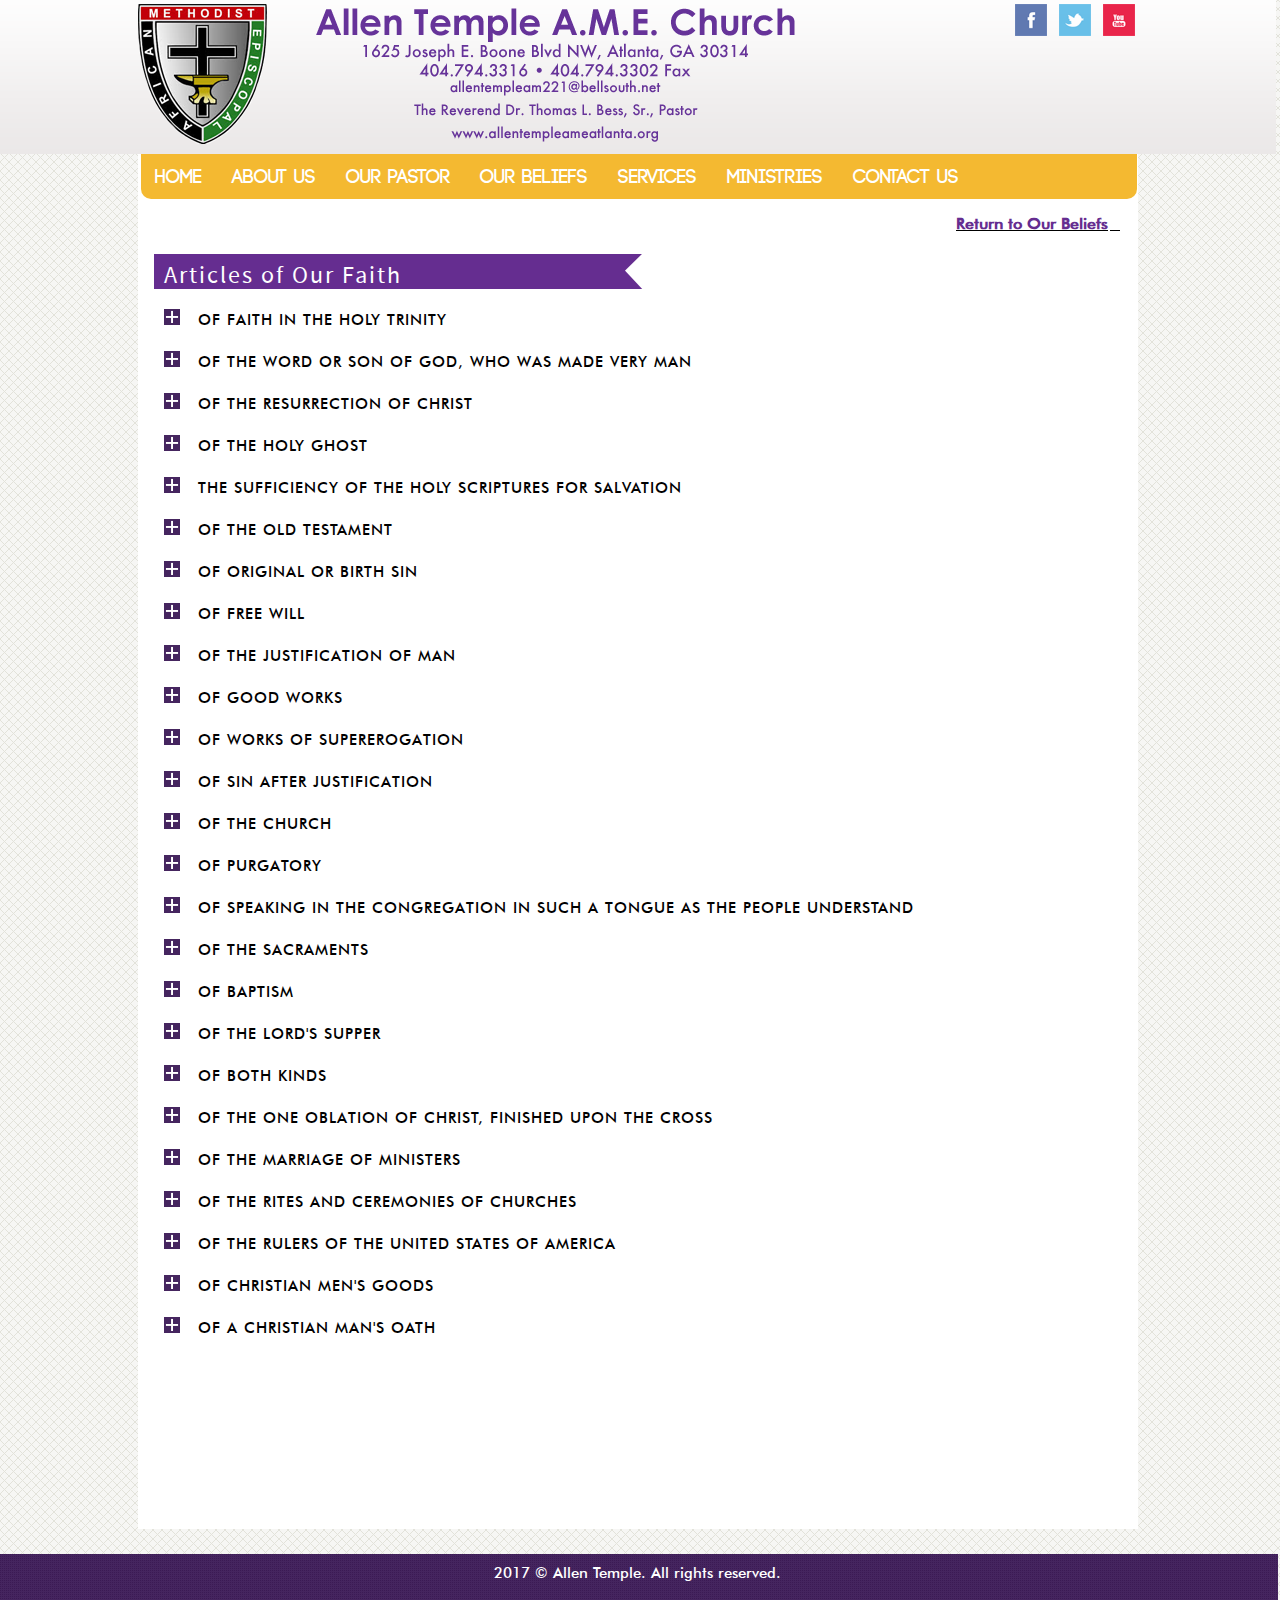
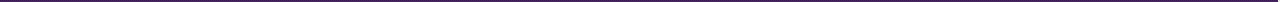
==== commit 18265c26: "height mange on page" ====
--- a/articlesoffaith.html
+++ b/articlesoffaith.html
@@ -2,6 +2,14 @@
 <html xmlns="http://www.w3.org/1999/xhtml">
 <head>
 <meta http-equiv="Content-Type" content="text/html; charset=UTF-8" />
+<meta http-equiv="Content-Type" content="text/html; charset=UTF-8" />
+<title>Allen Temple AME - Atlanta, Georgia</title>
+<meta charset="utf-8">
+<meta name="viewport" content="width=device-width, initial-scale=1">
+<link rel="stylesheet" href="https://maxcdn.bootstrapcdn.com/bootstrap/3.4.1/css/bootstrap.min.css">
+<script src="https://ajax.googleapis.com/ajax/libs/jquery/3.5.1/jquery.min.js"></script>
+<script src="https://maxcdn.bootstrapcdn.com/bootstrap/3.4.1/js/bootstrap.min.js"></script>
+<link href="css/style.css" rel="stylesheet" type="text/css" />
 <title>Our Pastor</title>
 <link href="css/style.css" rel="stylesheet" type="text/css" />
 <style type="text/css">
@@ -11,7 +19,6 @@
 	color: #000000;
 }
 .style2 {color: #000000}
--->
 </style>
 </head>
 
@@ -44,17 +51,28 @@
 <!-- container part start -->
 <div id="container">	
 	<div class="church_history">
-        	<div class="navigation">
-                     <ul>
-            <li><a href="index.html">Home</a></li>
-            <li><a href="church_history.html">About Us</a></li>
-            <li><a href="our_pastor.html">Our Pastor</a></li>
-            <li><a href="our_beliefs.html">Our Beliefs</a></li>
-            <li><a href="services.html">Services</a></li>
-            <li><a href="ministries.html">Ministries</a></li>
-            <li><a href="contact_us.html">Contact Us</a></li>
-            </ul>
-            </div>
+		<button class="navbar-toggler" class="btn-" type="button" data-toggle="collapse" data-target="#navbarNav"
+          aria-controls="navbarNav" aria-expanded="false" aria-label="Toggle navigation">
+          <div class="nav-icon"></div>
+          <div class="nav-icon"></div>
+          <div class="nav-icon"></div>
+          <span class="navbar-toggler-icon"></span>
+		</button>
+		<div class="collapse navbar-collapse" id="navbarNav">
+			<div class="navbar">
+				<div class="navigation">
+						<ul>
+					<li><a href="index.html">Home</a></li>
+					<li><a href="church_history.html">About Us</a></li>
+					<li><a href="our_pastor.html">Our Pastor</a></li>
+					<li><a href="our_beliefs.html">Our Beliefs</a></li>
+					<li><a href="services.html">Services</a></li>
+					<li><a href="ministries.html">Ministries</a></li>
+					<li><a href="contact_us.html">Contact Us</a></li>
+					</ul>
+				</div>
+			</div>
+		</div>	
         	<div class="content">
          
             <div>
--- a/css/style.css
+++ b/css/style.css
@@ -55,19 +55,20 @@
 /*-- header part css start --*/
 
 #header             { width:100% ; float:left; height:154px; background:#ebe8e8 url(../images/header_bg.png) repeat-x;}
-.header_part        { width:1000px ; margin:auto; max-width: 100%; display: flex; justify-content: space-between;padding-left: 8px;}
+.header_part        { width:1000px ; margin:auto; max-width: 100%; display: flex; justify-content: space-between;padding-left: 1px;
+	padding-right: 0px;}
 .logo               { width:auto ; float:left; margin-top:4px; }
 .logo img           { width:auto ;max-width: 100%; }
-.header_right       { width: 180px;}
+.header_right       { padding-right: 0px;}
 .icon               { width:auto ; float:left; margin:4px 0px 0px 10px; }
 .icon img           { width:auto ; float:left;  }
 
 /*-- container part css start --*/
 
 #container          { width:100% ; float:left; }
-.banner_main        { width:100% ; float:left; height:415px; background:url(../images/banner_bg.png) repeat;  }
+.banner_main        { width:100% ; float:left; height:415px; background-color: #652d90 ;  }
 .banner_part        { width:1000px ; margin:auto;max-width: 100%;}
-.navigation         { width:100% ; float:left; height:45px; background:#f4b931 repeat; border-radius:0px 0px 10px 10px;margin-left: 2px;}   
+.navigation         { width:100% ; float:left; height:45px; background:#f4b931 repeat; border-radius:0px 0px 10px 10px;margin-left: 2px;margin-top: -1px;}   
 .navigation ul      { width:auto ; float:left;} 
 .navigation ul li   { width:auto ; float:left;} 
 .navigation ul li a { width:auto ; float:left; font:normal 19px 'code_boldregular'; color:#fff; padding:13px 14px;  } 
@@ -154,13 +155,20 @@
 #footer               { width:100% ; float:left; height:auto; background:url(../images/banner_bg.png) repeat; padding:10px 0px; margin-top:25px; }
 .footer_part         { width:1000px ; margin:auto;max-width: 100%;}
 .footer_part p        { width:100% ; float:left;font:normal 15px 'tt0142m'; color:#fff; text-align:center; } 
-
+.clearfix{
+	clear: both;
+}
+.clearfix::after {
+    display: block;
+    content: "";
+    clear: both;
+  }
 
 
 /*-- church_history page css start --*/
 
 
-.church_history      { width:1000px ; margin:auto; background:#fff repeat; padding-bottom:30px;max-width: 100%;padding-right: 0px;}
+.church_history      { width:1000px ; margin:auto; background:#fff repeat; padding-bottom:30px;max-width: 100%;padding-right: 0px;position: relative;}
 .heading2  { 
 
 	float: none;
@@ -415,6 +423,12 @@
 .child-fix{
 	
 }
+.navbar {
+    position: relative;
+    min-height: 50px;
+    margin-bottom: 0px;
+    border: 1px solid transparent;
+}
 .footer{
 	width: 100%;
 	float: left;
@@ -434,10 +448,11 @@
 	margin: 0px;
 }
 .nav-icon {
-    width: 32px;
-    height: 3px;
-    background: black;
-    margin-top: 2px;
+	width: 32px;
+	height: 3px;
+	background-color: #fc3;
+	margin-left: 4px;
+	margin-top: 4px;
 }
 .navbar-toggler {
     width: 40px;
@@ -527,7 +542,12 @@
 	border-top: 1px solid #652d90;
 	border-bottom: 2px solid #652d90;
 }
-
+.navbar-collapse{
+	padding: 0px;
+}
+#navbarNav .navbar{
+	margin-bottom: 0px;
+}
 /* -------------------------------------waqar html closed -----------------------------------*/
 /* media qureey */
 @media screen and (max-width: 925px) {
@@ -548,7 +568,7 @@
 @media screen and (max-width: 900px) {
 	.navigation ul li a {
 		width: auto;
-		font: normal 16px 'code_boldregular';
+		font: normal 15px 'code_boldregular';
 		color: #fff;
 		padding: 13px 14px;
 	}
@@ -634,8 +654,53 @@
 	.heading2{
 		width: 90%;
 	}
-	
-	
+	#header     {
+		height: auto;
+		padding-bottom: 10px;
+	}
+	.header_part{
+		flex-wrap: wrap;
+	}
+	.banner_main .banner_part{
+		position: relative;
+	}
+	.navbar-toggler {
+		width: 40px;
+		height: 25px;
+		position: absolute;
+		right: 0px;
+		top: -35px;
+		background-color: #652d90;
+		border: 0px;
+	}
+	.header_right {
+		width: 180px;
+		padding-top: 8px;
+	}
+	#navbarNav .navbar{
+		margin-left: -5px;
+		margin-bottom: 0px;
+	}
+	.logo{
+		margin: 0 auto;
+	}
+	.set-table {
+		width: 100%;
+	}
+	.set-td {
+		width: 100%;
+		margin: 0 auto;
+		text-align: center;
+	}
+	.center-p{
+		text-align: center;
+	}
+	.banner_main .banner_part {
+		position: relative;
+	}
+	.church_history{
+		position: relative;
+	}
 }
 @media screen and (max-width: 600px) {
 	.heading-h1 h1 {
@@ -685,10 +750,10 @@
 		padding-left: 5px;
 	}
 	.minis-parent{
-		height: 1110px;
+		height: auto;
 	}
 	.church_history{
-		height: 1350px;
+		height: auto;
 	}
 
 	
--- a/css/style.css
+++ b/css/style.css
@@ -55,19 +55,20 @@
 /*-- header part css start --*/
 
 #header             { width:100% ; float:left; height:154px; background:#ebe8e8 url(../images/header_bg.png) repeat-x;}
-.header_part        { width:1000px ; margin:auto; max-width: 100%; display: flex; justify-content: space-between;padding-left: 8px;}
+.header_part        { width:1000px ; margin:auto; max-width: 100%; display: flex; justify-content: space-between;padding-left: 1px;
+	padding-right: 0px;}
 .logo               { width:auto ; float:left; margin-top:4px; }
 .logo img           { width:auto ;max-width: 100%; }
-.header_right       { width: 180px;}
+.header_right       { padding-right: 0px;}
 .icon               { width:auto ; float:left; margin:4px 0px 0px 10px; }
 .icon img           { width:auto ; float:left;  }
 
 /*-- container part css start --*/
 
 #container          { width:100% ; float:left; }
-.banner_main        { width:100% ; float:left; height:415px; background:url(../images/banner_bg.png) repeat;  }
+.banner_main        { width:100% ; float:left; height:415px; background-color: #652d90 ;  }
 .banner_part        { width:1000px ; margin:auto;max-width: 100%;}
-.navigation         { width:100% ; float:left; height:45px; background:#f4b931 repeat; border-radius:0px 0px 10px 10px;margin-left: 2px;}   
+.navigation         { width:100% ; float:left; height:45px; background:#f4b931 repeat; border-radius:0px 0px 10px 10px;margin-left: 2px;margin-top: -1px;}   
 .navigation ul      { width:auto ; float:left;} 
 .navigation ul li   { width:auto ; float:left;} 
 .navigation ul li a { width:auto ; float:left; font:normal 19px 'code_boldregular'; color:#fff; padding:13px 14px;  } 
@@ -154,13 +155,20 @@
 #footer               { width:100% ; float:left; height:auto; background:url(../images/banner_bg.png) repeat; padding:10px 0px; margin-top:25px; }
 .footer_part         { width:1000px ; margin:auto;max-width: 100%;}
 .footer_part p        { width:100% ; float:left;font:normal 15px 'tt0142m'; color:#fff; text-align:center; } 
-
+.clearfix{
+	clear: both;
+}
+.clearfix::after {
+    display: block;
+    content: "";
+    clear: both;
+  }
 
 
 /*-- church_history page css start --*/
 
 
-.church_history      { width:1000px ; margin:auto; background:#fff repeat; padding-bottom:30px;max-width: 100%;padding-right: 0px;}
+.church_history      { width:1000px ; margin:auto; background:#fff repeat; padding-bottom:30px;max-width: 100%;padding-right: 0px;position: relative;}
 .heading2  { 
 
 	float: none;
@@ -415,6 +423,12 @@
 .child-fix{
 	
 }
+.navbar {
+    position: relative;
+    min-height: 50px;
+    margin-bottom: 0px;
+    border: 1px solid transparent;
+}
 .footer{
 	width: 100%;
 	float: left;
@@ -434,10 +448,11 @@
 	margin: 0px;
 }
 .nav-icon {
-    width: 32px;
-    height: 3px;
-    background: black;
-    margin-top: 2px;
+	width: 32px;
+	height: 3px;
+	background-color: #fc3;
+	margin-left: 4px;
+	margin-top: 4px;
 }
 .navbar-toggler {
     width: 40px;
@@ -527,7 +542,12 @@
 	border-top: 1px solid #652d90;
 	border-bottom: 2px solid #652d90;
 }
-
+.navbar-collapse{
+	padding: 0px;
+}
+#navbarNav .navbar{
+	margin-bottom: 0px;
+}
 /* -------------------------------------waqar html closed -----------------------------------*/
 /* media qureey */
 @media screen and (max-width: 925px) {
@@ -548,7 +568,7 @@
 @media screen and (max-width: 900px) {
 	.navigation ul li a {
 		width: auto;
-		font: normal 16px 'code_boldregular';
+		font: normal 15px 'code_boldregular';
 		color: #fff;
 		padding: 13px 14px;
 	}
@@ -634,8 +654,53 @@
 	.heading2{
 		width: 90%;
 	}
-	
-	
+	#header     {
+		height: auto;
+		padding-bottom: 10px;
+	}
+	.header_part{
+		flex-wrap: wrap;
+	}
+	.banner_main .banner_part{
+		position: relative;
+	}
+	.navbar-toggler {
+		width: 40px;
+		height: 25px;
+		position: absolute;
+		right: 0px;
+		top: -35px;
+		background-color: #652d90;
+		border: 0px;
+	}
+	.header_right {
+		width: 180px;
+		padding-top: 8px;
+	}
+	#navbarNav .navbar{
+		margin-left: -5px;
+		margin-bottom: 0px;
+	}
+	.logo{
+		margin: 0 auto;
+	}
+	.set-table {
+		width: 100%;
+	}
+	.set-td {
+		width: 100%;
+		margin: 0 auto;
+		text-align: center;
+	}
+	.center-p{
+		text-align: center;
+	}
+	.banner_main .banner_part {
+		position: relative;
+	}
+	.church_history{
+		position: relative;
+	}
 }
 @media screen and (max-width: 600px) {
 	.heading-h1 h1 {
@@ -685,10 +750,10 @@
 		padding-left: 5px;
 	}
 	.minis-parent{
-		height: 1110px;
+		height: auto;
 	}
 	.church_history{
-		height: 1350px;
+		height: auto;
 	}
 
 	
